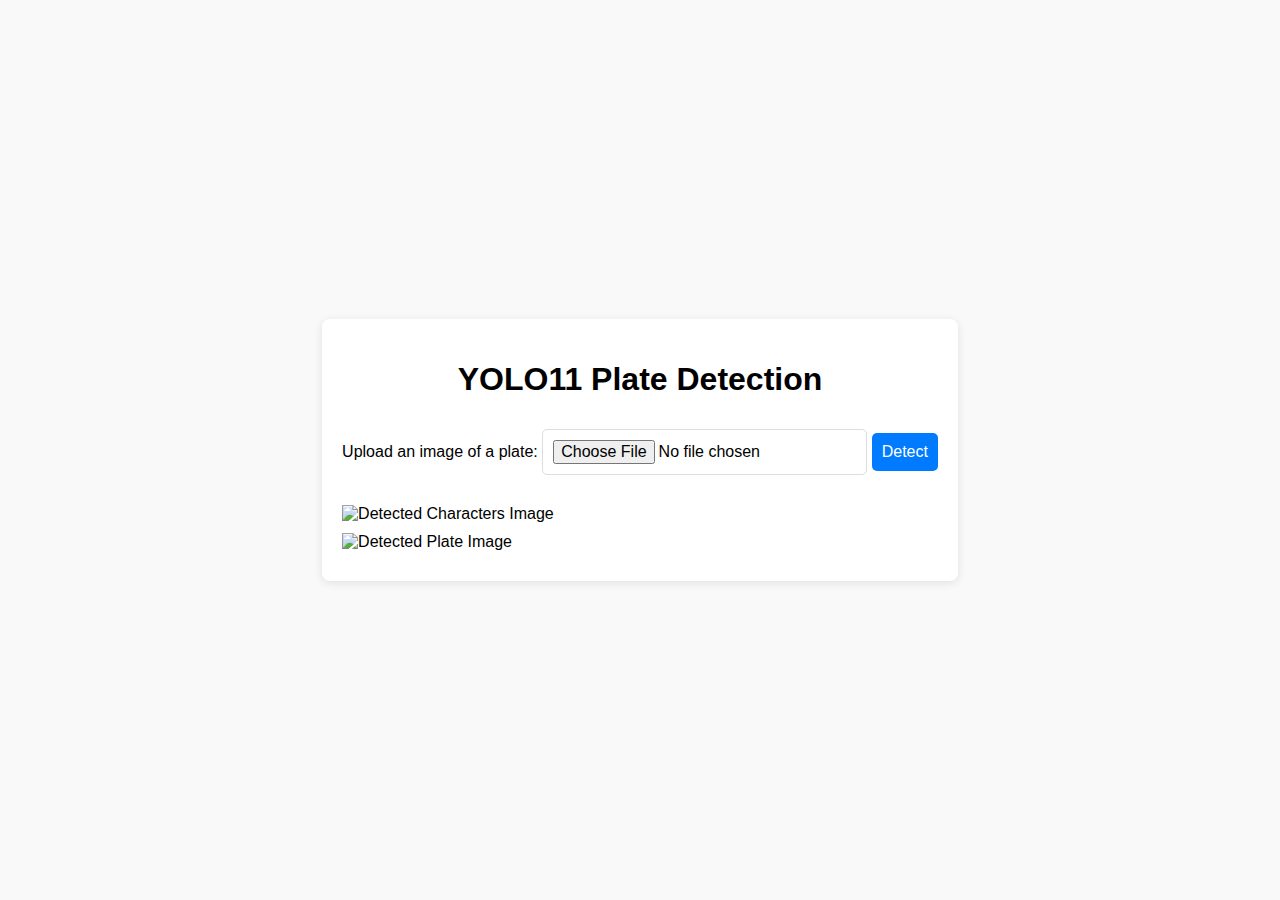
==== templates/index.html @ 92043aa6 "first commit" ====
<!DOCTYPE html>
<html lang="en">
<head>
    <meta charset="UTF-8">
    <meta name="viewport" content="width=device-width, initial-scale=1.0">
    <title>YOLO11 Plate Detection</title>
    <link rel="stylesheet" href="/static/style.css">
</head>
<body>
    <div class="container">
        <h1>YOLO11 Plate Detection</h1>
        <form id="upload-form">
            <label for="image-input">Upload an image of a plate:</label>
            <input type="file" id="image-input" accept="image/*" required>
            <button type="submit">Detect</button>
        </form>
        <div id="result">
            <p id="detected_plate_txt"></p>
            <img id="detected_chars_image" src="" alt="Detected Characters Image">
            <img id="detected_plate_image" src="" alt="Detected Plate Image">
        </div>
    </div>
    <script src="/static/app.js"></script>
</body>
</html>
---- static/style.css ----
body {
    font-family: Arial, sans-serif;
    background-color: #f9f9f9;
    margin: 0;
    padding: 0;
    display: flex;
    justify-content: center;
    align-items: center;
    height: 100vh;
}

.container {
    text-align: center;
    background: #fff;
    padding: 20px;
    border-radius: 8px;
    box-shadow: 0 2px 10px rgba(0, 0, 0, 0.1);
}

input, button {
    margin: 10px 0;
    padding: 10px;
    font-size: 16px;
    border-radius: 5px;
    border: 1px solid #ddd;
}

button {
    background-color: #007bff;
    color: white;
    border: none;
    cursor: pointer;
}

button:hover {
    background-color: #0056b3;
}

#result {
    margin-top: 20px;
    text-align: left;
}
img {
    max-width: 600px;
    height: auto;
    display: block;
    margin: 10px 0;
}
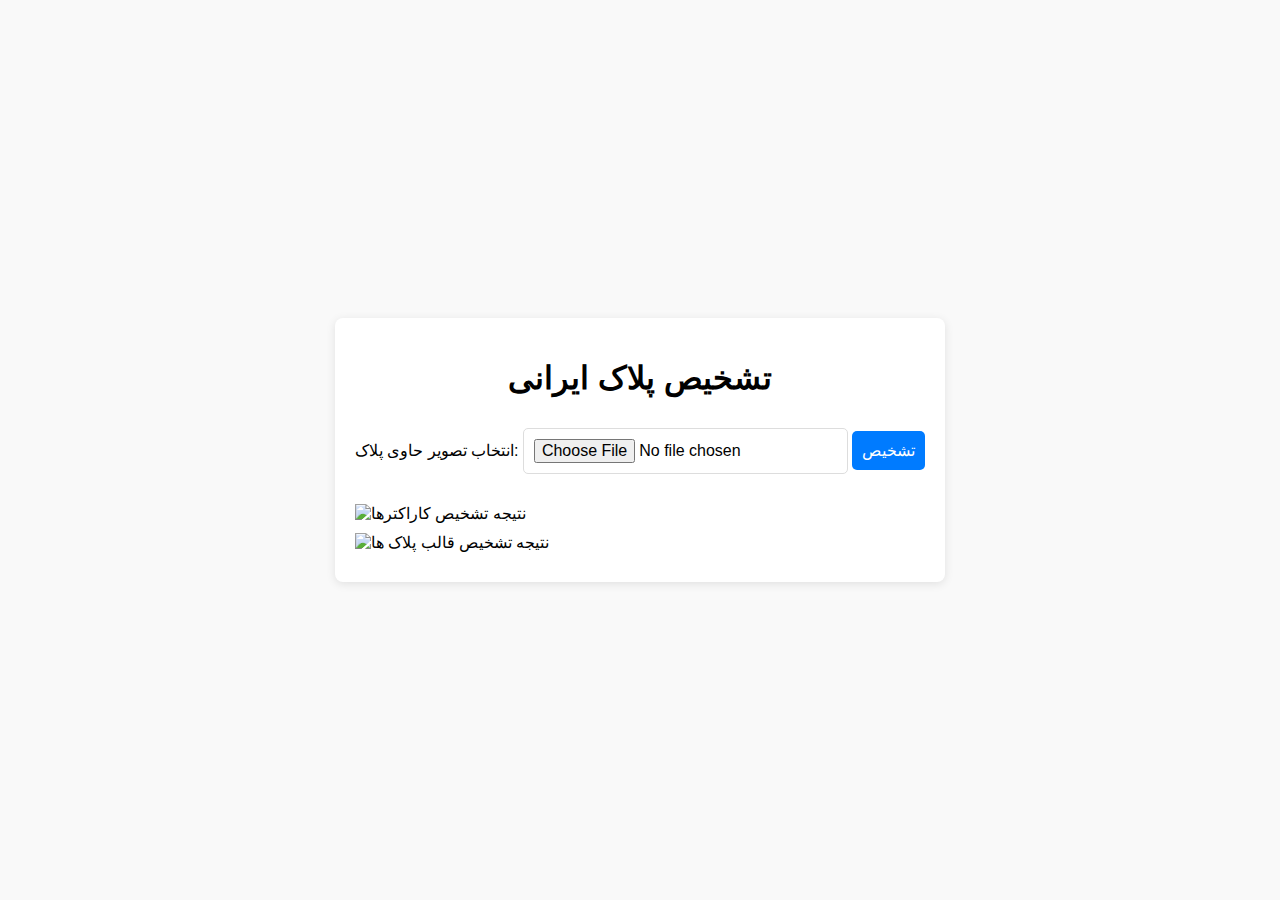
==== commit e060edc1: "added new samples" ====
--- a/templates/index.html
+++ b/templates/index.html
@@ -3,22 +3,24 @@
 <head>
     <meta charset="UTF-8">
     <meta name="viewport" content="width=device-width, initial-scale=1.0">
-    <title>YOLO11 Plate Detection</title>
+    <title>تشخیص پلاک ایرانی</title>
     <link rel="stylesheet" href="/static/style.css">
 </head>
 <body>
     <div class="container">
-        <h1>YOLO11 Plate Detection</h1>
+        <h1>تشخیص پلاک ایرانی</h1>
         <form id="upload-form">
-            <label for="image-input">Upload an image of a plate:</label>
+            <label for="image-input">انتخاب تصویر حاوی پلاک:</label>
             <input type="file" id="image-input" accept="image/*" required>
-            <button type="submit">Detect</button>
+            <button type="submit">تشخیص</button>
         </form>
+        
         <div id="result">
             <p id="detected_plate_txt"></p>
-            <img id="detected_chars_image" src="" alt="Detected Characters Image">
-            <img id="detected_plate_image" src="" alt="Detected Plate Image">
+            <img id="detected_chars_image" src="" alt="نتیجه تشخیص کاراکترها">
+            <img id="detected_plate_image" src="" alt="نتیجه تشخیص قالب پلاک ها">
         </div>
+        
     </div>
     <script src="/static/app.js"></script>
 </body>
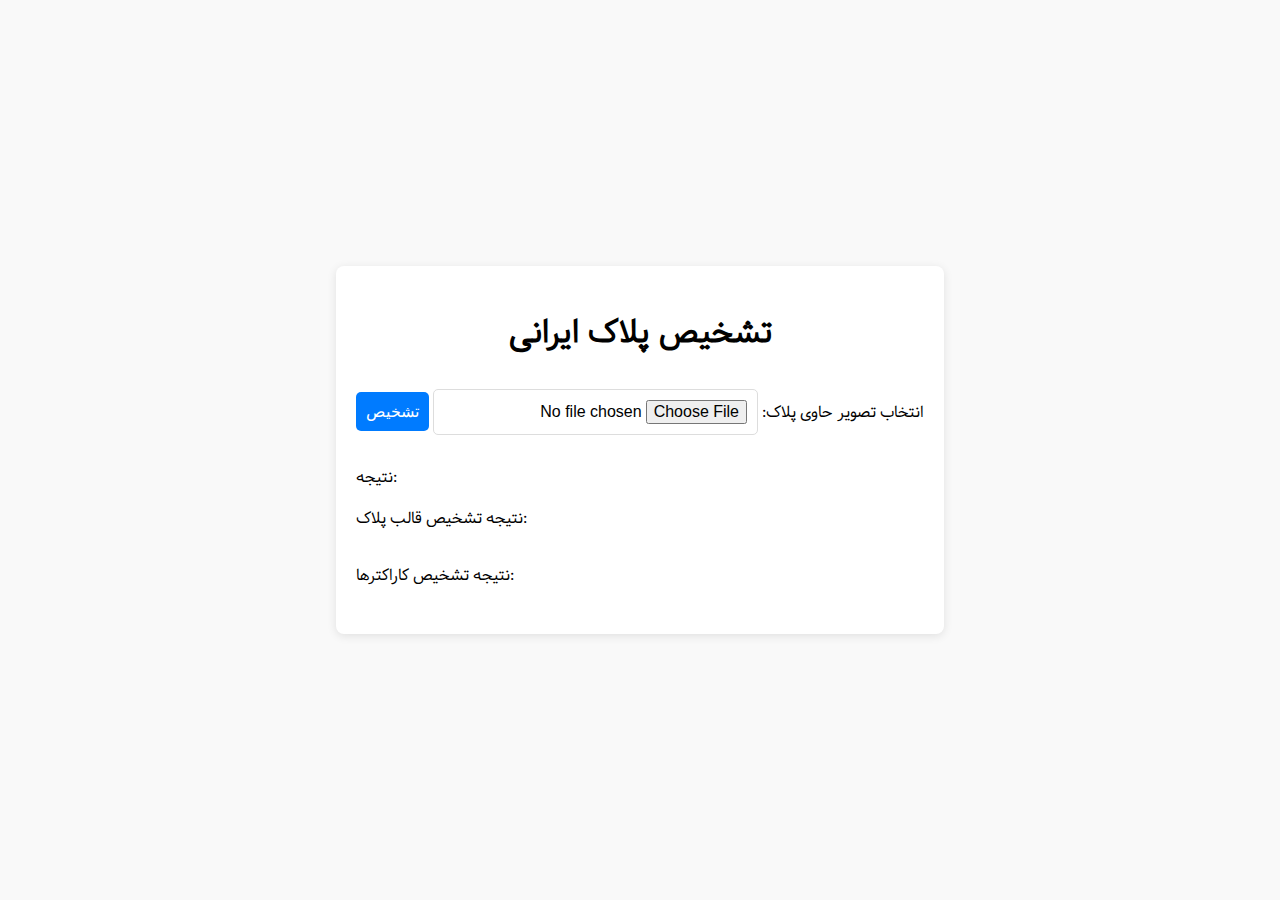
==== commit 1aa5b910: "added fonts and added plate rectangle to the frame" ====
--- a/templates/index.html
+++ b/templates/index.html
@@ -16,9 +16,12 @@
         </form>
         
         <div id="result">
+            <p>:نتیجه</p>
             <p id="detected_plate_txt"></p>
-            <img id="detected_chars_image" src="" alt="نتیجه تشخیص کاراکترها">
-            <img id="detected_plate_image" src="" alt="نتیجه تشخیص قالب پلاک ها">
+            <p>:نتیجه تشخیص قالب پلاک</p>
+            <img id="detected_plate_image" src="" alt="">
+            <p>:نتیجه تشخیص کاراکترها</p>
+            <img id="detected_chars_image" src="" alt="">
         </div>
         
     </div>
--- a/static/style.css
+++ b/static/style.css
@@ -1,5 +1,14 @@
+@font-face {
+    font-family: 'MyCustomFont';
+    src: url('/static/fonts/Samim.woff2') format('woff2'),
+         url('/static/fonts/Samim.woff') format('woff'),
+         url('/static/fonts/Samim.ttf') format('truetype');
+    font-weight: normal;
+    font-style: normal;
+}
+
 body {
-    font-family: Arial, sans-serif;
+    font-family: 'MyCustomFont', Arial, sans-serif;
     background-color: #f9f9f9;
     margin: 0;
     padding: 0;
@@ -7,6 +16,7 @@
     justify-content: center;
     align-items: center;
     height: 100vh;
+    direction: rtl;
 }
 
 .container {
@@ -41,7 +51,7 @@
     text-align: left;
 }
 img {
-    max-width: 600px;
+    max-width: 500px;
     height: auto;
     display: block;
     margin: 10px 0;
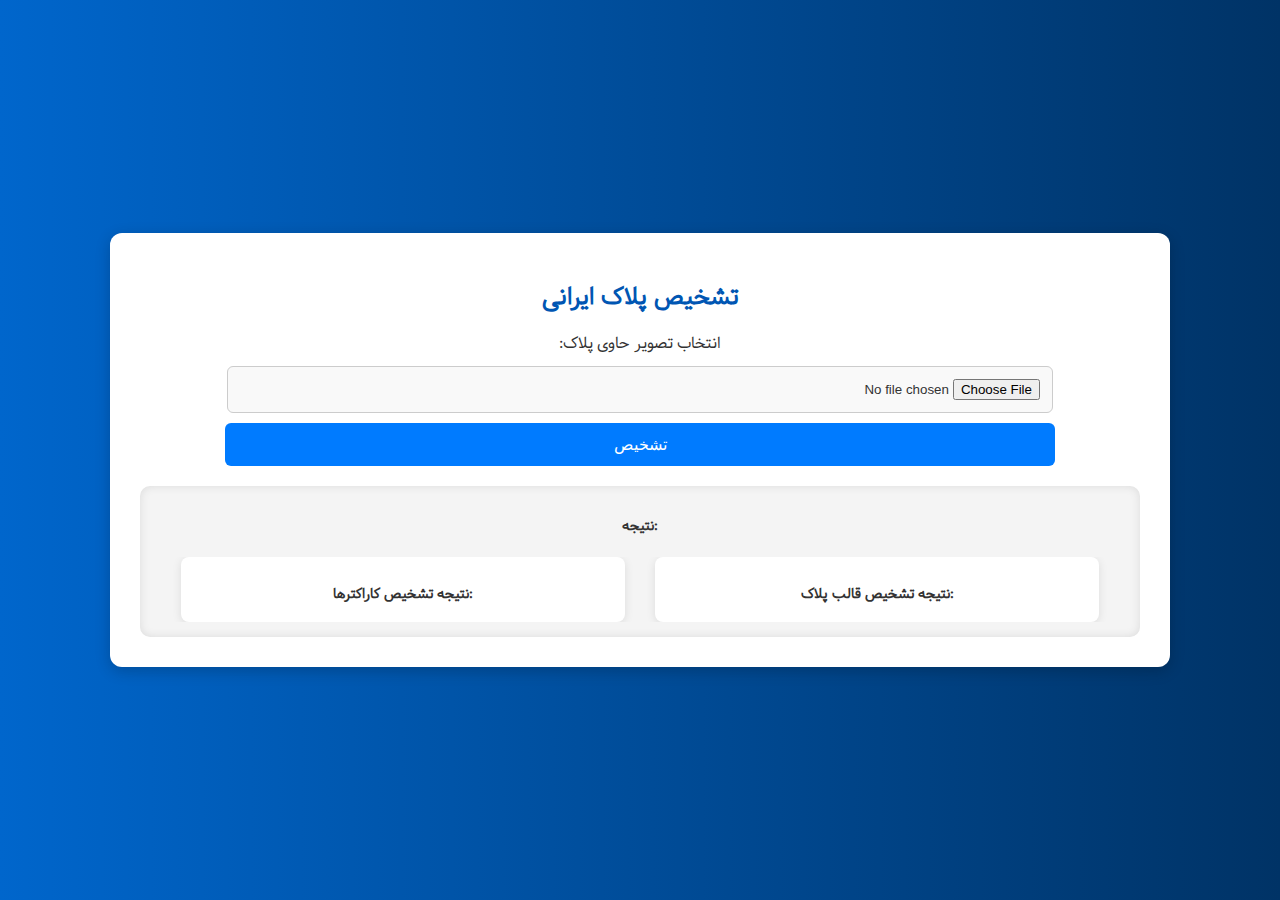
==== commit 57b0ae85: "added new ui" ====
--- a/templates/index.html
+++ b/templates/index.html
@@ -18,12 +18,17 @@
         <div id="result">
             <p>:نتیجه</p>
             <p id="detected_plate_txt"></p>
-            <p>:نتیجه تشخیص قالب پلاک</p>
-            <img id="detected_plate_image" src="" alt="">
-            <p>:نتیجه تشخیص کاراکترها</p>
-            <img id="detected_chars_image" src="" alt="">
+            <div class="result-container">
+                <div class="item">
+                    <p>:نتیجه تشخیص قالب پلاک</p>
+                    <img id="detected_plate_image" src="" alt="">
+                </div>
+                <div class="item">
+                    <p>:نتیجه تشخیص کاراکترها</p>
+                    <img id="detected_chars_image" src="" alt="">
+                </div>
+            </div>
         </div>
-        
     </div>
     <script src="/static/app.js"></script>
 </body>
--- a/static/style.css
+++ b/static/style.css
@@ -9,7 +9,8 @@
 
 body {
     font-family: 'MyCustomFont', Arial, sans-serif;
-    background-color: #f9f9f9;
+    background: linear-gradient(to right, #0066cc, #003366);
+    color: #333;
     margin: 0;
     padding: 0;
     display: flex;
@@ -22,24 +23,51 @@
 .container {
     text-align: center;
     background: #fff;
-    padding: 20px;
-    border-radius: 8px;
-    box-shadow: 0 2px 10px rgba(0, 0, 0, 0.1);
+    padding: 30px;
+    border-radius: 12px;
+    box-shadow: 0 4px 15px rgba(0, 0, 0, 0.2);
+    width: 80%; /* Increased width */
+    max-width: 1000px; /* Adjusted for better spacing */
+    animation: fadeIn 0.6s ease-in-out;
 }
 
-input, button {
-    margin: 10px 0;
-    padding: 10px;
-    font-size: 16px;
-    border-radius: 5px;
-    border: 1px solid #ddd;
+h1 {
+    margin-bottom: 15px;
+    font-size: 24px;
+    color: #0056b3;
+}
+
+form {
+    display: flex;
+    flex-direction: column;
+    align-items: center;
+    gap: 10px;
+}
+
+input[type="file"] {
+    padding: 12px;
+    border-radius: 6px;
+    border: 1px solid #ccc;
+    background: #f9f9f9;
+    width: 80%;
+    cursor: pointer;
+    transition: 0.3s ease-in-out;
+}
+
+input[type="file"]:hover {
+    background: #eee;
 }
 
 button {
+    width: 83%;
+    padding: 12px;
+    font-size: 16px;
+    border-radius: 6px;
+    border: none;
     background-color: #007bff;
     color: white;
-    border: none;
     cursor: pointer;
+    transition: background 0.3s ease;
 }
 
 button:hover {
@@ -48,12 +76,65 @@
 
 #result {
     margin-top: 20px;
-    text-align: left;
-}
-img {
-    max-width: 500px;
-    height: auto;
-    display: block;
-    margin: 10px 0;
+    background: #f4f4f4;
+    padding: 15px;
+    border-radius: 10px;
+    box-shadow: inset 0 0 10px rgba(0, 0, 0, 0.1);
+    text-align: center;
 }
 
+#detected_plate_txt {
+    font-weight: bold;
+    font-size: 18px;
+    color: #333;
+}
+
+.result-container {
+    display: flex;
+    justify-content: center;
+    align-items: flex-start;
+    gap: 30px;
+    margin-top: 20px;
+    flex-wrap: nowrap;
+    overflow-x: auto;
+}
+
+.item {
+    display: flex;
+    flex-direction: column;
+    align-items: center;
+    text-align: center;
+    background: #ffffff;
+    padding: 12px;
+    border-radius: 8px;
+    box-shadow: 0 2px 10px rgba(0, 0, 0, 0.1);
+    width: 420px; /* Wider */
+    min-width: 200px;
+    flex-shrink: 0;
+    animation: fadeIn 0.6s ease-in-out;
+}
+
+p {
+    font-size: 14px;
+    font-weight: bold;
+    margin-bottom: 5px;
+}
+
+img {
+    max-width: 100%;
+    height: auto;
+    border-radius: 5px;
+    box-shadow: 0 2px 8px rgba(0, 0, 0, 0.2);
+}
+
+/* Fade-in Animation */
+@keyframes fadeIn {
+    from {
+        opacity: 0;
+        transform: translateY(-10px);
+    }
+    to {
+        opacity: 1;
+        transform: translateY(0);
+    }
+}
